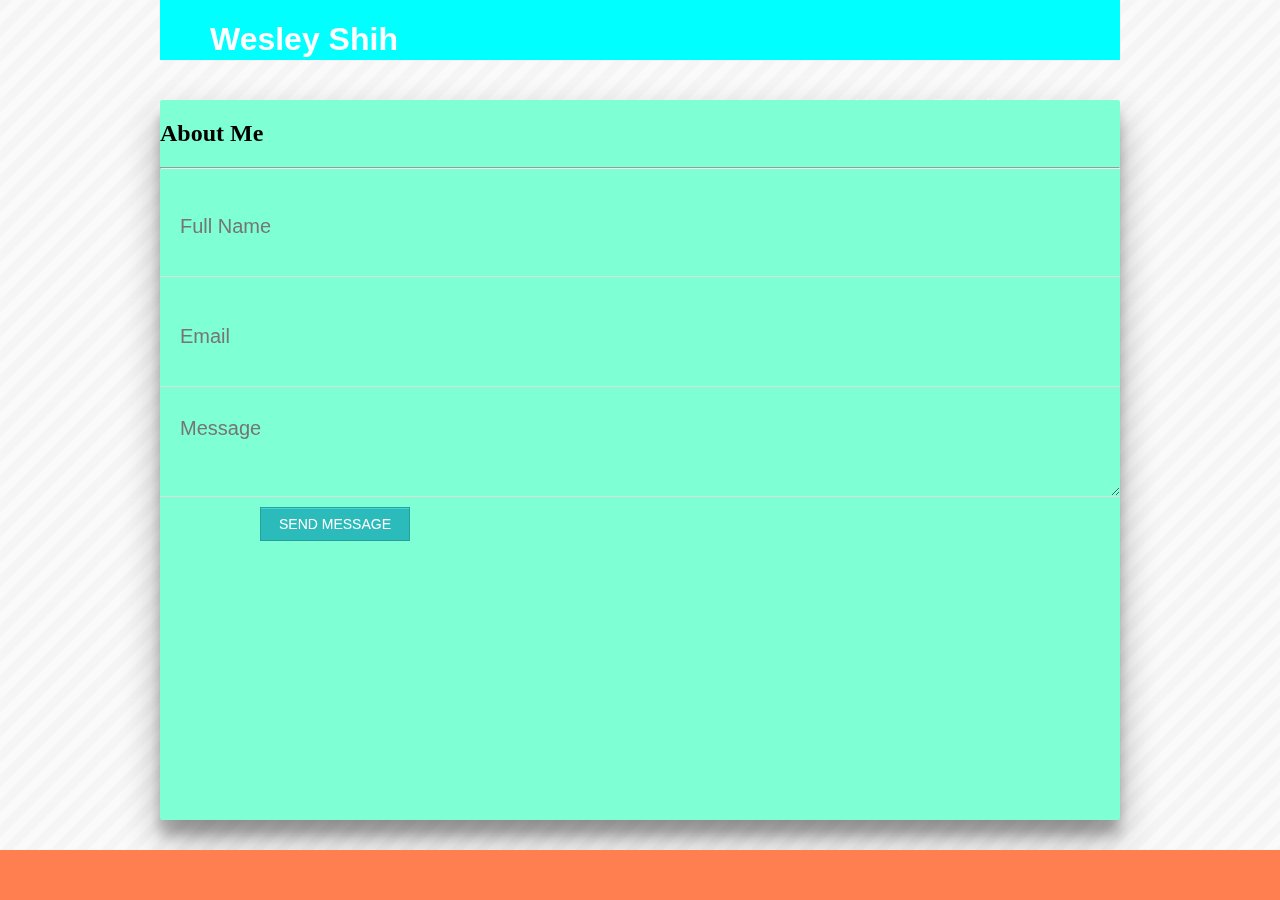
==== contact.html @ 4154e298 "adding bootstrap" ====
<!DOCTYPE html>
<html lang="en">
<head>
    <meta charset="UTF-8">
    <meta name="viewport" content="width=device-width, initial-scale=1.0">
    <meta http-equiv="X-UA-Compatible" content="ie=edge">
    <link rel="stylesheet" type="text/css" href="./assets/css/style.css">
    <title>Portfolio</title>
</head>
<body background="./assets/images/stripes-light.png">
    <div class="topnav">
        <div id="name-box">
            <h1>Wesley Shih</h1>
        </div>
        <ul>
            <li><a href="./contact.html">Contact</a></li>
            <li><a href="./portfolio.html">Portfolio</a></li>
            <li><a href="./index.html">About</a></li>
        </ul>
             
    </div>
    <div class="main-body shadow contact">
        <h2>About Me</h2>
        <hr>
        <form>
            <input type="text" name="name-field" placeholder="Full Name">
            <input type="email" name="email-field" placeholder="Email">
            <textarea placeholder="Message" onkeyup="adjust_textarea(this)"></textarea>
            <input type="button" value="Send Message" />
        </form>
    </div>
    <footer>
    </footer>
</body>
</html>
---- assets/css/style.css ----
body {
  margin: 0;
}
footer {
    position: fixed;
    width: 100%;
    height: 50px;
    bottom: 0px;
    background-color: coral;
}

.topnav {
    position: fixed;
    top: 0;
    left: 50%;
    -webkit-transform: translate(-50%, 0);
    transform: translate(-50%, 0);
    width: 960px;
    height: 60px;
    background-color: aqua;
}

#name-box {
    background-color: aqua;
    color: white;
    font-family: 'Montserrat', sans-serif;
}

ul {
    list-style-type: none;
    background-color: aqua;
  }
  
  li {
    float: right;
  }
  
  li a {
    display: block;
    color: white;
    text-align: center;
    text-decoration: none;
    font-family: 'Montserrat', sans-serif;
    font-size: 20px;
    padding: 15px;
  }

.main-body {
    background-color: aquamarine;
    position: fixed;
    top: 0;
    left: 50%;
    -webkit-transform: translate(-50%, 0);
    transform: translate(-50%, 100px);
    width: 960px;
    height: 80%;
    overflow: auto;
    border-radius: 2px;
}

.shadow {
  box-shadow: 0 19px 38px rgba(0,0,0,0.30), 0 15px 12px rgba(0,0,0,0.22);
}

h1 {
  color: white;
  padding-left: 50px;
  font-family: 'Montserrat', sans-serif;
  font-weight: bold;
}
img {
  width: 350px;
  height: 500px;
  margin: 10px;
  padding-right: 10px;
  float: left;
}

p {
  color: white;
  font-family: 'Montserrat', sans-serif;
  font-size: 30px;
  font-weight: bold;
}

.contact input[type="text"], .contact input[type="email"], .contact textarea {  box-sizing: border-box;
	-webkit-box-sizing: border-box;
	-moz-box-sizing: border-box;
	outline: none;
	display: block;
	width: 100%;
	padding: 20px;
	border: none;
	border-bottom: 1px solid #ddd;
	background: transparent;
  margin-bottom: 10px;
  font-family: 'Montserrat', sans-serif;
  font-size: 20px;
	height: 100px;
}

.contact input[type="button"] {
  -moz-box-shadow: inset 0px 1px 0px 0px #45D6D6;
	-webkit-box-shadow: inset 0px 1px 0px 0px #45D6D6;
	box-shadow: inset 0px 1px 0px 0px #45D6D6;
	background-color: #2CBBBB;
	border: 1px solid #27A0A0;
	display: inline-block;
	cursor: pointer;
	color: #FFFFFF;
	font-family: 'Montserrat', sans-serif;
	font-size: 14px;
	padding: 8px 18px;
	text-decoration: none;
  text-transform: uppercase;
  transform: translate(100px, 0);
}

.column {
  float: left;
  width: 33.33%;
  padding: 5px;
}

.row::after {
  content: "";
  clear: both;
  display: table;
}

.img-cards {
  width: 300px;
  height: 200px;
}

figcaption { 
  display: block;
  text-align: center;
  font-family: 'Montserrat', sans-serif;
  font-weight: bold;
  color: white;
}
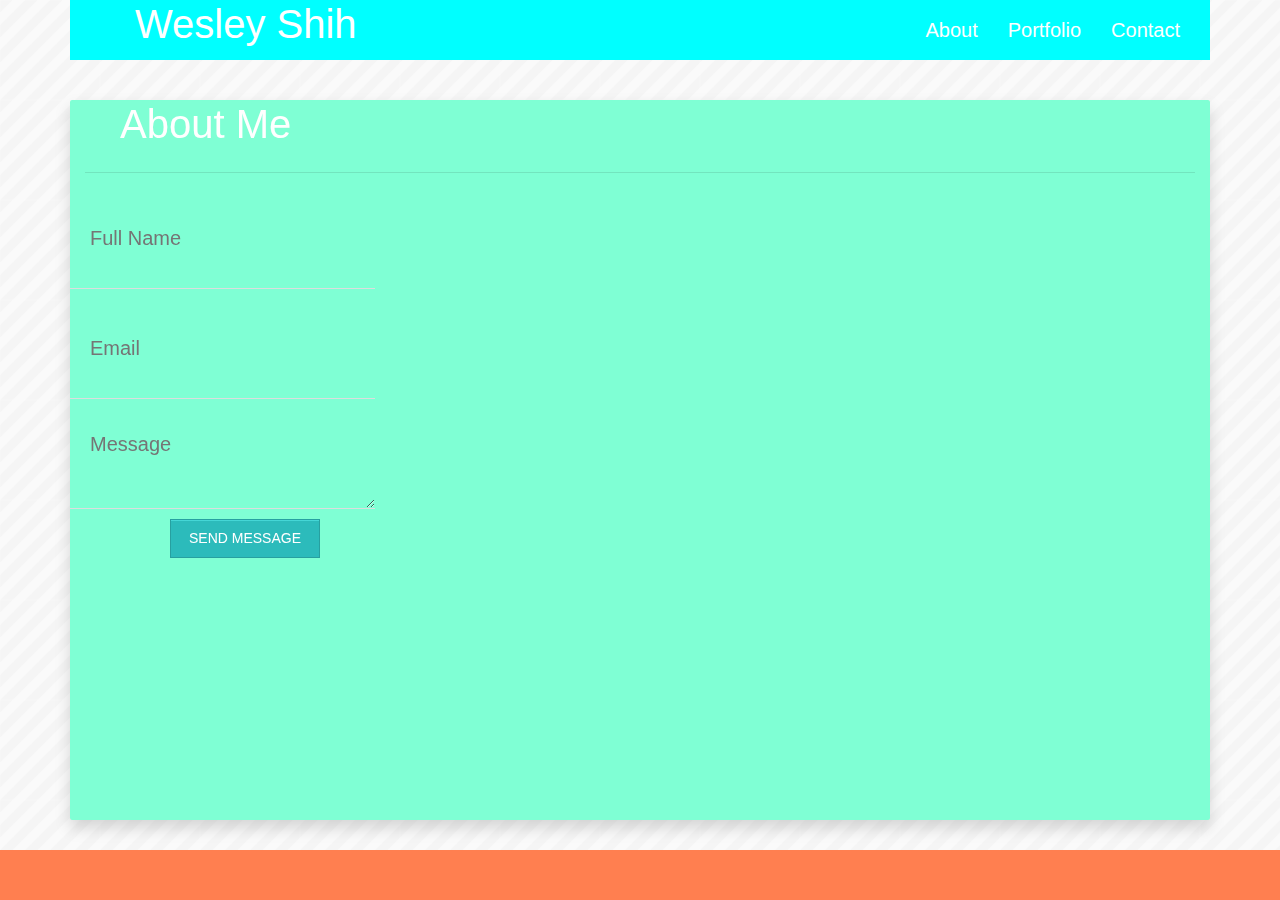
==== commit 1bc41b0f: "updating" ====
--- a/contact.html
+++ b/contact.html
@@ -5,31 +5,42 @@
     <meta name="viewport" content="width=device-width, initial-scale=1.0">
     <meta http-equiv="X-UA-Compatible" content="ie=edge">
     <link rel="stylesheet" type="text/css" href="./assets/css/style.css">
+    <link rel="stylesheet" href="https://stackpath.bootstrapcdn.com/bootstrap/4.3.1/css/bootstrap.min.css" integrity="sha384-ggOyR0iXCbMQv3Xipma34MD+dH/1fQ784/j6cY/iJTQUOhcWr7x9JvoRxT2MZw1T" crossorigin="anonymous">
     <title>Portfolio</title>
 </head>
 <body background="./assets/images/stripes-light.png">
-    <div class="topnav">
-        <div id="name-box">
-            <h1>Wesley Shih</h1>
+    <div class="container topnav">
+        <div class="row">
+            <div class="col-lg-4" id="name-box">
+                    <h1>Wesley Shih</h1>
+            </div>
+            <div class="col-lg-8">
+                <ul>
+                    <li><a href="./contact.html">Contact</a></li>
+                    <li><a href="./portfolio.html">Portfolio</a></li>
+                    <li><a href="./index.html">About</a></li>
+                </ul>               
+            </div>
         </div>
-        <ul>
-            <li><a href="./contact.html">Contact</a></li>
-            <li><a href="./portfolio.html">Portfolio</a></li>
-            <li><a href="./index.html">About</a></li>
-        </ul>
-             
     </div>
-    <div class="main-body shadow contact">
-        <h2>About Me</h2>
-        <hr>
-        <form>
-            <input type="text" name="name-field" placeholder="Full Name">
-            <input type="email" name="email-field" placeholder="Email">
-            <textarea placeholder="Message" onkeyup="adjust_textarea(this)"></textarea>
-            <input type="button" value="Send Message" />
-        </form>
-    </div>
+    <div class="container main-body shadow contact">
+        <div class="row">
+            <div class="col-lg-12">
+                <div class="row"><h1>About Me</h1></div>
+                <hr>
+                <div class="row">
+                    <form>
+                        <input type="text" name="name-field" placeholder="Full Name">
+                        <input type="email" name="email-field" placeholder="Email">
+                        <textarea placeholder="Message" onkeyup="adjust_textarea(this)"></textarea>
+                        <input type="button" value="Send Message" />
+                    </form>
+                </div>
+            </div>
+        </div>
+        </div>
     <footer>
     </footer>
 </body>
-</html>+</html>
+
--- a/assets/css/style.css
+++ b/assets/css/style.css
@@ -131,6 +131,7 @@
 .img-cards {
   width: 300px;
   height: 200px;
+  margin-top: 15px;
 }
 
 figcaption { 
